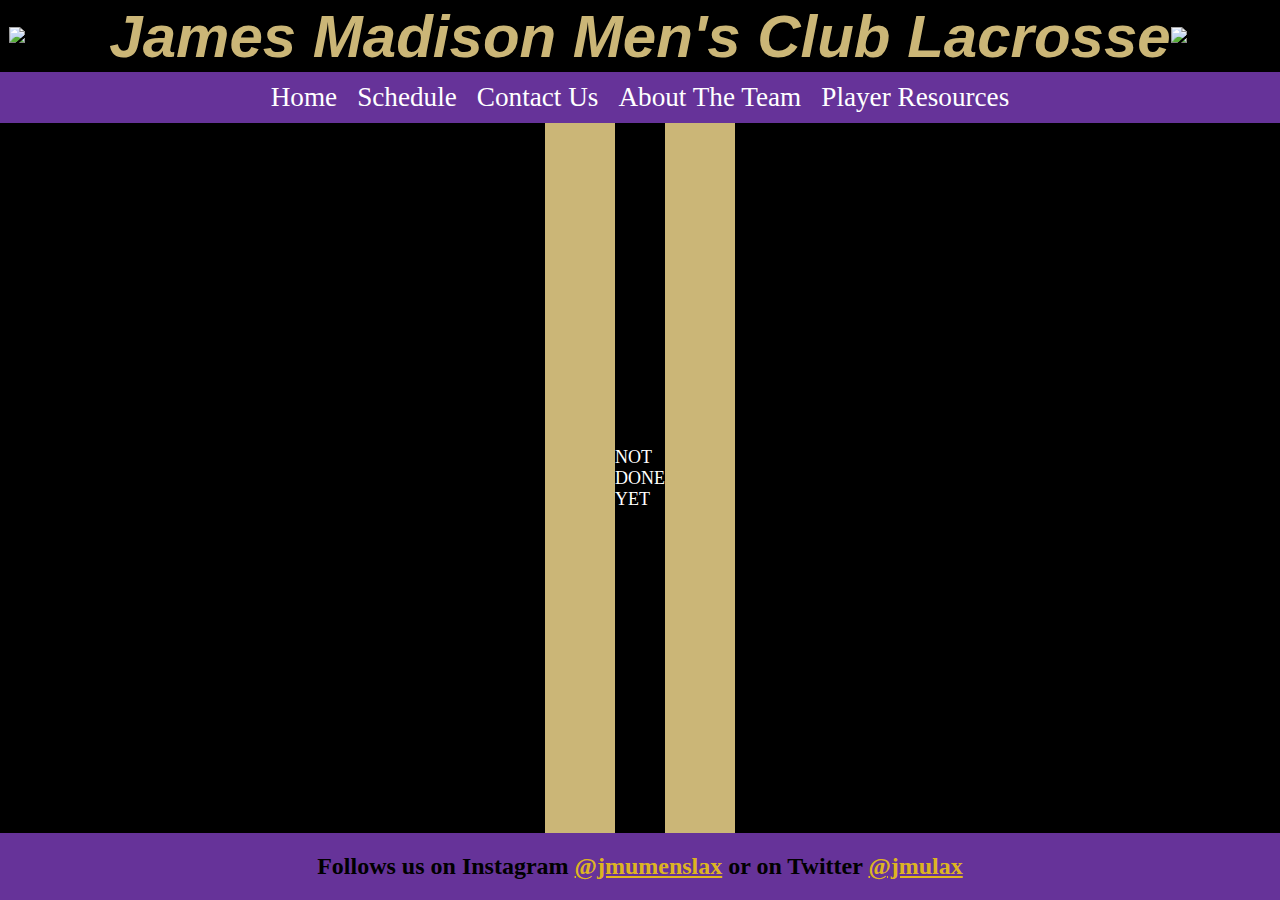
==== contactpage.html @ 5c13d886 "index page and formatting fairly set" ====
<!DOCTYPE html>
<html>
    <head>
        <meta charset="UTF-8">
        <title>Project 1 Index</title>
        <link rel="stylesheet" type="text/css" href="css/testingstyle.css">
    </head>

  <body>
    <header>
        <div class="header-box">
            <img id="header-img" src="images/dukedog.png" alt="JMU Mascot">
                <h1>James Madison Men's Club Lacrosse</h1>
            <img id="header-img" src="images/dukedog.png" alt="JMU Mascot">
        </div>
    </header>
    <nav>
        <ul class="navlinks">
          <li class="navlink"><a href="index.html">Home</a></li>
          <li class="navlink"><a href="schedulepage.html">Schedule</a></li>
          <li class="navlink"><a href="contactpage.html">Contact Us</a></li>
          <li class="navlink"><a href="teampage.html">About The Team</a></li>
          <li class="navlink"><a href="playerresouces.html">Player Resources</a></li>
        </ul>
      </nav>
    
      <div class="middler">
        <aside></aside>   
        <main>
            <p>NOT DONE YET</p>
        </main>
        <aside></aside>
    </div>

    <footer>
        <h2>Follows us on Instagram <a class="social-link" href="https://www.instagram.com/jmumenslacrosse/?hl=en">@jmumenslax</a> 
            or on Twitter <a class="social-link" href="https://twitter.com/jmulax">@jmulax</a></h2>
    </footer>
  </body>
</html>
---- css/testingstyle.css ----
body{
    display: flex;
    flex-direction: column;
    margin: 0;
    /*background-color:rgb(203, 182, 119);*/
    background-color:black;
    min-height: 100vh;
}

p{
    color:white;
    font-size:large;
}

.header-box{
    display:flex;
    flex-direction:row-reverse;
    height: 8vh;
    margin-left:auto;
    margin-right:auto;
    padding:0;
    flex-grow:1;
    align-items:center;
    justify-content: center;
    /*background-color: rgb(203,182,119);*/
    background-color:black;
    /*background-color: rebeccapurple;*/
}

h1{
    font-family: Arial, Helvetica, sans-serif;
    font-style:italic;
    font-size:60px;
    /*color:rgb(255, 255, 255);*/
    color: rgb(203,182,119);
    
}

#header-img{
    width:100px;
    background-color: transparent;
    border-width:155px;
}

footer{
    display:flex;
    flex-direction:row;
    justify-content:center;
    background-color:rebeccapurple;
}

.middler{
    flex-grow: 1;
    display:flex;
    margin-left:auto;
    margin-right:auto;
    flex-direction:row;
}

aside{
    background-color: rgb(203,182,119);
    flex-basis:150px;
    width:30px;
}
aside.lefter{
    border-right-width:20px;
    border-left-width:10px;
}

aside.righter{
    border-left-width:20px;
    border-right-width:10px;
}

main{
    display:flex;
    flex-direction:column;
    align-items:center;
    margin-left: auto;
    margin-right:auto;
    justify-content:center;
    flex-grow:1;
    flex-basis:0px;
}

.navlinks {
    list-style-type: none;
    padding: 0;
    margin: 0;
    background-color: rebeccapurple;
    display: flex;
    position: relative;
    flex-direction: row;
    justify-content: center;
  }
  
  .navlink > a {
    color: rgb(255, 255, 255);
    padding: 10px;
    font-size:1.7em;
    display: inline-block;
    text-decoration:none;
  }
  
  .navlink > a:hover {
    background-color:rgba(255, 217, 0, 0.808);
    color:rebeccapurple;
  }

  a.social-link{
      color:rgba(255, 217, 0, 0.808)
  }
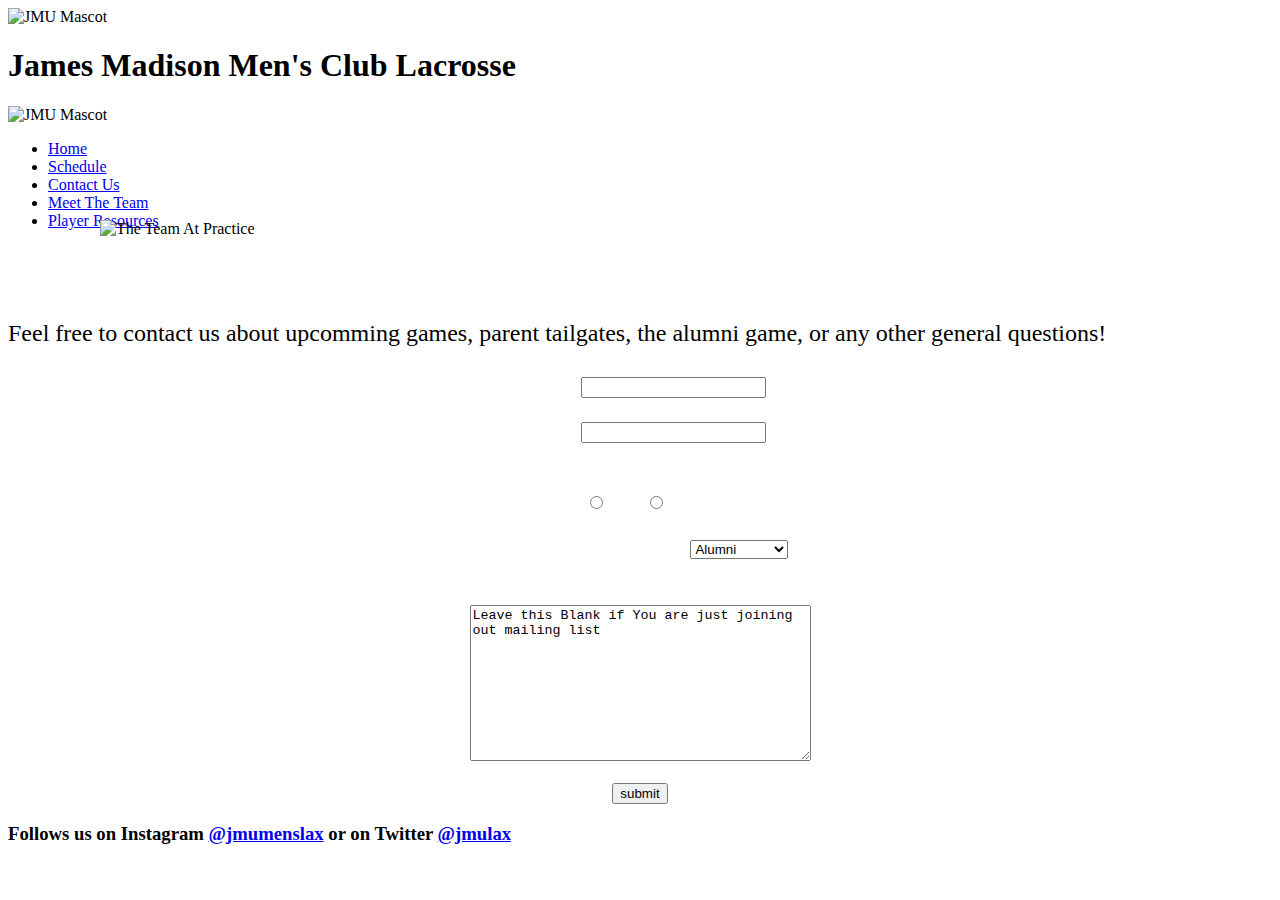
==== commit 2b2a1254: "finished team page, animation, tweak index" ====
--- a/contactpage.html
+++ b/contactpage.html
@@ -1,17 +1,20 @@
 <!DOCTYPE html>
-<html>
+<html lang="en">
     <head>
         <meta charset="UTF-8">
-        <title>Project 1 Index</title>
-        <link rel="stylesheet" type="text/css" href="css/testingstyle.css">
+        <meta name="viewport" content="width=device-width,initial-scale=1">
+        <title>Contact Us</title>
+        <link rel="shortcut icon" type="image/png" href="images/faviconduke.png"/>
+        <link rel="stylesheet" type="text/css" href="css/sitestyle.css">
+        <link rel="stylesheet" type="text/css" href="css/contactstyle.css">
     </head>
 
   <body>
     <header>
         <div class="header-box">
-            <img id="header-img" src="images/dukedog.png" alt="JMU Mascot">
+            <img id="header-img-left" src="images/dukedog.png" alt="JMU Mascot">
                 <h1>James Madison Men's Club Lacrosse</h1>
-            <img id="header-img" src="images/dukedog.png" alt="JMU Mascot">
+            <img id="header-img-right" src="images/dukedog.png" alt="JMU Mascot">
         </div>
     </header>
     <nav>
@@ -19,22 +22,55 @@
           <li class="navlink"><a href="index.html">Home</a></li>
           <li class="navlink"><a href="schedulepage.html">Schedule</a></li>
           <li class="navlink"><a href="contactpage.html">Contact Us</a></li>
-          <li class="navlink"><a href="teampage.html">About The Team</a></li>
+          <li class="navlink"><a href="teampage.html">Meet The Team</a></li>
           <li class="navlink"><a href="playerresouces.html">Player Resources</a></li>
         </ul>
       </nav>
     
+    <main>
       <div class="middler">
-        <aside></aside>   
-        <main>
-            <p>NOT DONE YET</p>
-        </main>
-        <aside></aside>
-    </div>
+        <h2 id="contact-head">Contact Us!</h2>
+        <p id="contact-info">Feel free to contact us about upcomming games, parent tailgates, the alumni game, or any other general questions!</p>
+        <form>
+          <label for="Name (First and Last)">Name:</label>
+            <input type="text" id="full-name" name="full-name"><br><br>
+          <label for="Email">Email:</label>
+          <input type="text" id="email" name=""><br><br>
+          <label for="mailing-list">Do you want to join our mailing list?</label><br>
+          <label><input type="radio">Yes</label>
+          <label><input type="radio">No</label><br><br>
+          <label for="Identify">Select Who you are:</label>
+          <select>
+            <option>Alumni</option>
+            <option>Parent</option>
+            <option>Organization</option>
+            <option>Player</option>
+            <option>Other</option>
+          </select><br><br>
+          <label for="Message">Enter Your Message Here:</label><br>
+          <textarea id="message" rows="10" cols="40">Leave this Blank if You are just joining out mailing list</textarea><br><br>
+          <input type="submit" value="submit">
+        </form>
 
+
+        <aside>
+          <h2 id="event-head">Upcomming Team Events</h2>
+           <ul>
+             <li>Virginia Tech Home Tailgate: Oct 2nd</li>
+             <li>Alumni Game: Oct 24th</li>
+             <li>Parents Weekend: Oct 8th</li>
+             <li>Madison Mayhem Tailgate: Nov 6th</li>
+             <li>Madison Mayhem Post Tournement: Nov 6th (Night time)</li>
+           </ul>
+        
+        </aside>
+      </div>
+      <img id="team-at-practice" src="images/teamatpractice.png" alt="The Team At Practice">
+
+    </main>
     <footer>
-        <h2>Follows us on Instagram <a class="social-link" href="https://www.instagram.com/jmumenslacrosse/?hl=en">@jmumenslax</a> 
-            or on Twitter <a class="social-link" href="https://twitter.com/jmulax">@jmulax</a></h2>
+        <h3>Follows us on Instagram <a class="social-link" href="https://www.instagram.com/jmumenslacrosse/?hl=en">@jmumenslax</a> 
+            or on Twitter <a class="social-link" href="https://twitter.com/jmulax">@jmulax</a></h3>
     </footer>
   </body>
 </html>--- a/css/contactstyle.css
+++ b/css/contactstyle.css
@@ -0,0 +1,68 @@
+label{
+    color:white;
+    font-size:x-large;
+}
+
+p{
+    font-size:x-large;
+}
+
+.middler{
+    flex-direction:column;
+    justify-content:center;
+    text-align:center;
+}
+
+#team-at-practice{
+    max-width:30%;
+    position:absolute;
+    top:220px;
+    left:100px;
+}
+
+#contact-info{
+  max-width:fit-content;
+}
+
+#event-head{
+    text-align:center;
+}
+
+#contact-head{
+    text-align:center;
+}
+
+aside{
+    background-color: rgb(203,182,119);
+    position: absolute;
+    width:500px;
+    top:220px;
+    left:1300px;
+
+}
+aside.lefter{
+    border-right-width:20px;
+    border-left-width:10px;
+}
+
+aside.righter{
+    border-left-width:20px;
+    border-right-width:10px;
+}
+
+h2{
+    color:white;
+    font-size:xx-large;
+    font-family:Impact, Haettenschweiler, 'Arial Narrow Bold', sans-serif;
+    letter-spacing: 5px;
+}
+
+@media (max-width: 900px) {
+    #team-at-practice{
+        display:none;
+    }
+
+    aside{
+        display:none;
+    }
+    }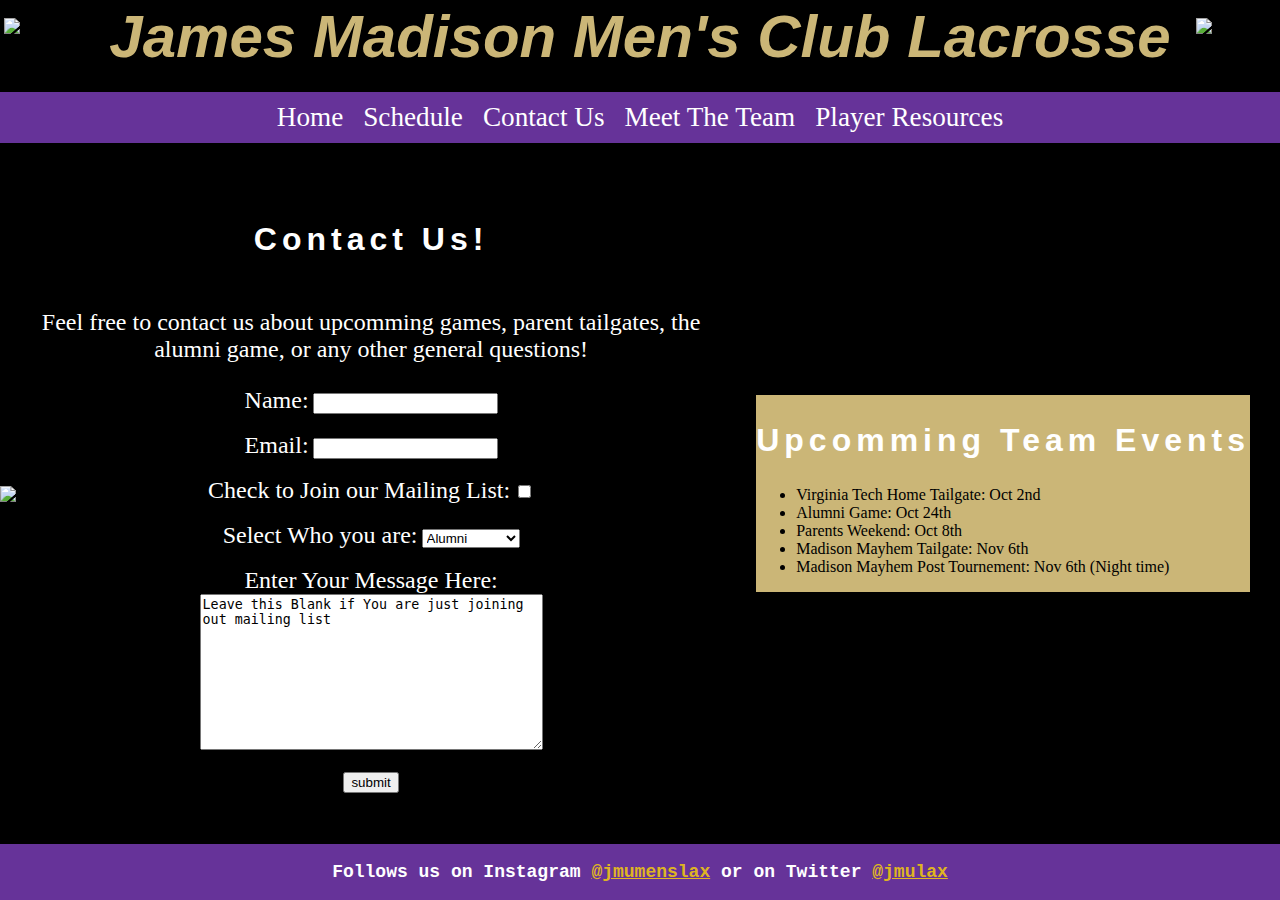
==== commit a5d04746: "added report, fixed index, tweak contact" ====
--- a/contactpage.html
+++ b/contactpage.html
@@ -28,44 +28,45 @@
       </nav>
     
     <main>
+
+     <img id="team-at-practice" src="images/teamatpractice.png" atl="the team at practice">
+
       <div class="middler">
         <h2 id="contact-head">Contact Us!</h2>
         <p id="contact-info">Feel free to contact us about upcomming games, parent tailgates, the alumni game, or any other general questions!</p>
         <form>
-          <label for="Name (First and Last)">Name:</label>
-            <input type="text" id="full-name" name="full-name"><br><br>
-          <label for="Email">Email:</label>
-          <input type="text" id="email" name=""><br><br>
-          <label for="mailing-list">Do you want to join our mailing list?</label><br>
-          <label><input type="radio">Yes</label>
-          <label><input type="radio">No</label><br><br>
-          <label for="Identify">Select Who you are:</label>
-          <select>
+          <label for="name">Name:</label>
+            <input type="text" id="name" name="name"><br><br>
+          <label for="email">Email:</label>
+            <input type="text" id="email" name="email"><br><br>
+
+          <label for="mailing">Check to Join our Mailing List:</label>
+             <input type="checkbox" id="mailing" name="mailing"><br><br>
+        
+          <label for="identify">Select Who you are:</label>
+          <select name="identify" id="identify">
             <option>Alumni</option>
             <option>Parent</option>
             <option>Organization</option>
             <option>Player</option>
             <option>Other</option>
           </select><br><br>
-          <label for="Message">Enter Your Message Here:</label><br>
+          <label for="message">Enter Your Message Here:</label><br>
           <textarea id="message" rows="10" cols="40">Leave this Blank if You are just joining out mailing list</textarea><br><br>
           <input type="submit" value="submit">
         </form>
 
-
-        <aside>
-          <h2 id="event-head">Upcomming Team Events</h2>
-           <ul>
-             <li>Virginia Tech Home Tailgate: Oct 2nd</li>
-             <li>Alumni Game: Oct 24th</li>
-             <li>Parents Weekend: Oct 8th</li>
-             <li>Madison Mayhem Tailgate: Nov 6th</li>
-             <li>Madison Mayhem Post Tournement: Nov 6th (Night time)</li>
-           </ul>
-        
-        </aside>
       </div>
-      <img id="team-at-practice" src="images/teamatpractice.png" alt="The Team At Practice">
+      <aside>
+        <h2 id="event-head">Upcomming Team Events</h2>
+         <ul>
+           <li>Virginia Tech Home Tailgate: Oct 2nd</li>
+           <li>Alumni Game: Oct 24th</li>
+           <li>Parents Weekend: Oct 8th</li>
+           <li>Madison Mayhem Tailgate: Nov 6th</li>
+           <li>Madison Mayhem Post Tournement: Nov 6th (Night time)</li>
+         </ul>
+      </aside>
 
     </main>
     <footer>
--- a/css/sitestyle.css
+++ b/css/sitestyle.css
@@ -0,0 +1,139 @@
+body{
+    display: flex;
+    flex-direction: column;
+    margin: 0;
+    /*background-color:rgb(203, 182, 119);*/
+    background-color:black;
+    min-height: 100vh;
+}
+
+p{
+    color:white;
+    font-size:large;
+}
+
+/*img{
+    max-width:90%;
+    padding: 25px;
+}*/
+
+.header-box{
+    max-width:100%;
+    display:flex;
+    position:fixed;
+    flex-direction:row-reverse;
+    position:relative;
+    height: 8vh;
+    margin-left:auto;
+    margin-right:auto;
+    padding-bottom:20px;
+    flex-grow:1;
+    align-items:center;
+    justify-content: center;
+    /*background-color: rgb(203,182,119);*/
+    background-color:black;
+    /*background-color: rebeccapurple;*/
+}
+
+h1{
+    font-family: Arial, Helvetica, sans-serif;
+    font-style:italic;
+    font-size:60px;
+    margin-right:25px;
+    margin-left:25px;
+    /*color:rgb(255, 255, 255);*/
+    color: rgb(203,182,119);
+    
+}
+
+h3{
+    color:white;
+    font-size:large;
+    font-family:'Courier New', Courier, monospace;
+    margin-left:20px;
+    margin-right:20px;
+}
+
+#header-img-left{
+    width:80px;
+    background-color: transparent;
+}
+
+#header-img-right{
+    width:80px;
+    background-color: transparent;
+}
+
+footer{
+    display:flex;
+    flex-direction:row;
+    justify-content:center;
+    background-color:rebeccapurple;
+}
+
+.middler{
+    flex-grow: 1;
+    display:flex;
+    margin-left:auto;
+    margin-right:auto;
+    flex-direction:row;
+}
+
+main{
+    display:flex;
+    flex-direction:column;
+    align-items:center;
+    margin-left: auto;
+    margin-right:auto;
+    justify-content:center;
+    flex-grow:1;
+    flex-basis:0px;
+}
+
+.navlinks {
+    list-style-type: none;
+    padding: 0;
+    margin: 0;
+    background-color: rebeccapurple;
+    display: flex;
+    position: relative;
+    flex-direction: row;
+    justify-content: center;
+    
+  }
+  
+  .navlink > a {
+    color: rgb(255, 255, 255);
+    padding: 10px;
+    font-size:1.7em;
+    display: inline-block;
+    text-decoration:none;
+  }
+  
+  .navlink > a:hover {
+    background-color:rgba(255, 217, 0, 0.808);
+    color:rebeccapurple;
+  }
+
+  a.social-link{
+      color:rgba(255, 217, 0, 0.808);
+  }
+
+  @media (max-width: 620px) {
+    aside {
+        flex-basis:20px;
+        width:15px;
+    }
+
+    h1{
+        font-size:medium;
+    }
+
+    .navlink > a{
+        font-size:small;
+    }
+
+    footer{
+        font-size:x-small;
+    }
+}--- a/css/contactstyle.css
+++ b/css/contactstyle.css
@@ -1,3 +1,5 @@
+
+
 label{
     color:white;
     font-size:x-large;
@@ -7,17 +9,28 @@
     font-size:x-large;
 }
 
+main{
+    display:flex;
+    flex-direction:row;
+    align-items:center;
+    margin-left: auto;
+    margin-right:auto;
+    justify-content:space-evenly;
+    flex-grow:1;
+    flex-basis:0px;
+}
+
+
 .middler{
     flex-direction:column;
     justify-content:center;
+    position:relative;
     text-align:center;
+    width:50%;
 }
 
 #team-at-practice{
-    max-width:30%;
-    position:absolute;
-    top:220px;
-    left:100px;
+    max-width:20%;
 }
 
 #contact-info{
@@ -34,21 +47,13 @@
 
 aside{
     background-color: rgb(203,182,119);
-    position: absolute;
-    width:500px;
-    top:220px;
-    left:1300px;
-
-}
-aside.lefter{
-    border-right-width:20px;
-    border-left-width:10px;
+    position: relative;
+    border:30px;
+    border-color:plum;
+    margin-left:30px;
+    margin-right:30px;
 }
 
-aside.righter{
-    border-left-width:20px;
-    border-right-width:10px;
-}
 
 h2{
     color:white;
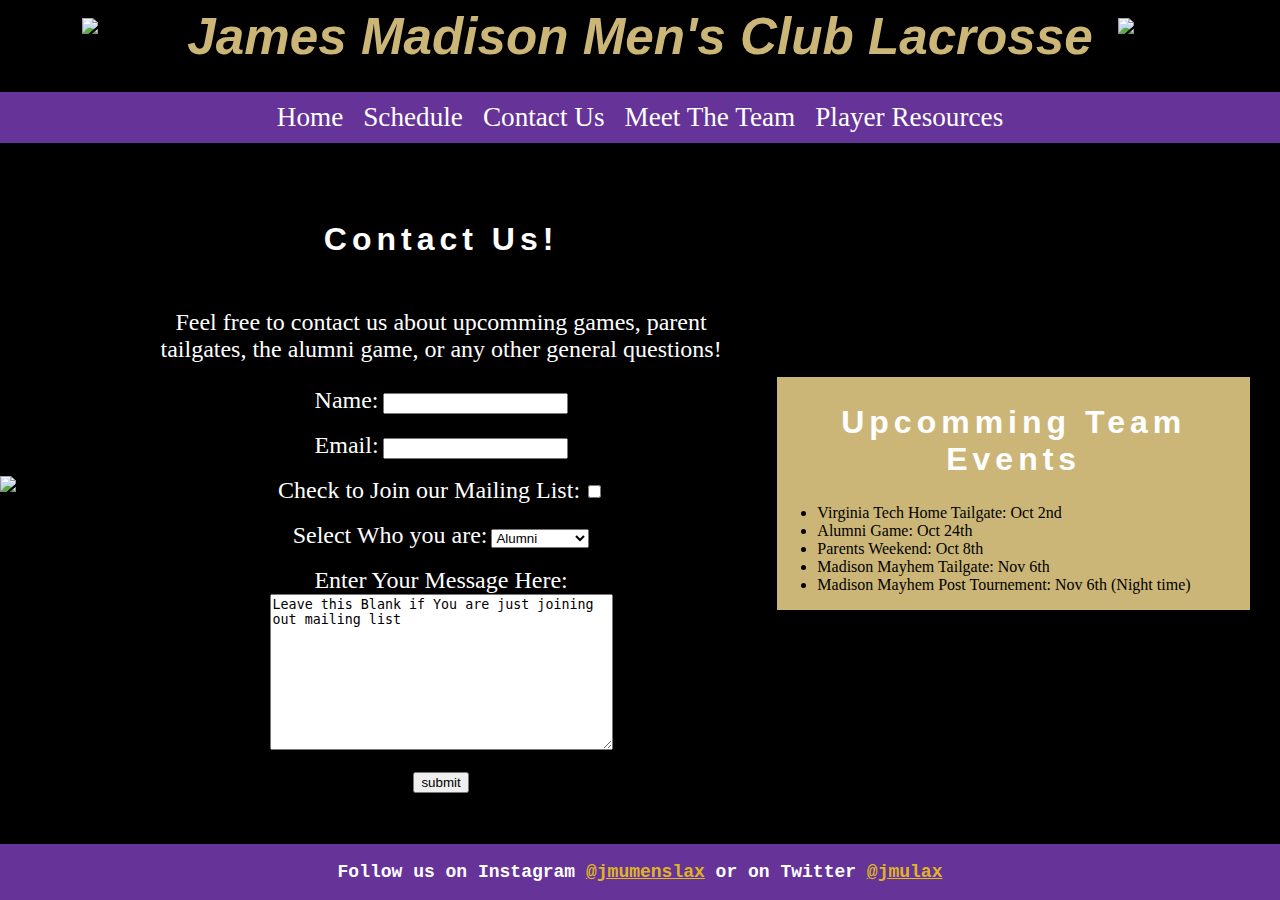
==== commit c10d3678: "Merge 07258462ec8ae3208c23e634e2cf19ba02597e10 into e3ed24e72e0eaa7a9d8155ce640e6998a756c3ef" ====
--- a/contactpage.html
+++ b/contactpage.html
@@ -29,7 +29,7 @@
     
     <main>
 
-     <img id="team-at-practice" src="images/teamatpractice.png" atl="the team at practice">
+     <img id="team-at-practice" src="images/teamatpractice.png" alt="the team at practice">
 
       <div class="middler">
         <h2 id="contact-head">Contact Us!</h2>
@@ -70,7 +70,7 @@
 
     </main>
     <footer>
-        <h3>Follows us on Instagram <a class="social-link" href="https://www.instagram.com/jmumenslacrosse/?hl=en">@jmumenslax</a> 
+        <h3>Follow us on Instagram <a class="social-link" href="https://www.instagram.com/jmumenslacrosse/?hl=en">@jmumenslax</a> 
             or on Twitter <a class="social-link" href="https://twitter.com/jmulax">@jmulax</a></h3>
     </footer>
   </body>
--- a/css/sitestyle.css
+++ b/css/sitestyle.css
@@ -22,7 +22,7 @@
     display:flex;
     position:fixed;
     flex-direction:row-reverse;
-    position:relative;
+    position:static;
     height: 8vh;
     margin-left:auto;
     margin-right:auto;
@@ -30,15 +30,13 @@
     flex-grow:1;
     align-items:center;
     justify-content: center;
-    /*background-color: rgb(203,182,119);*/
     background-color:black;
-    /*background-color: rebeccapurple;*/
 }
 
 h1{
     font-family: Arial, Helvetica, sans-serif;
     font-style:italic;
-    font-size:60px;
+    font-size:4vw;
     margin-right:25px;
     margin-left:25px;
     /*color:rgb(255, 255, 255);*/
